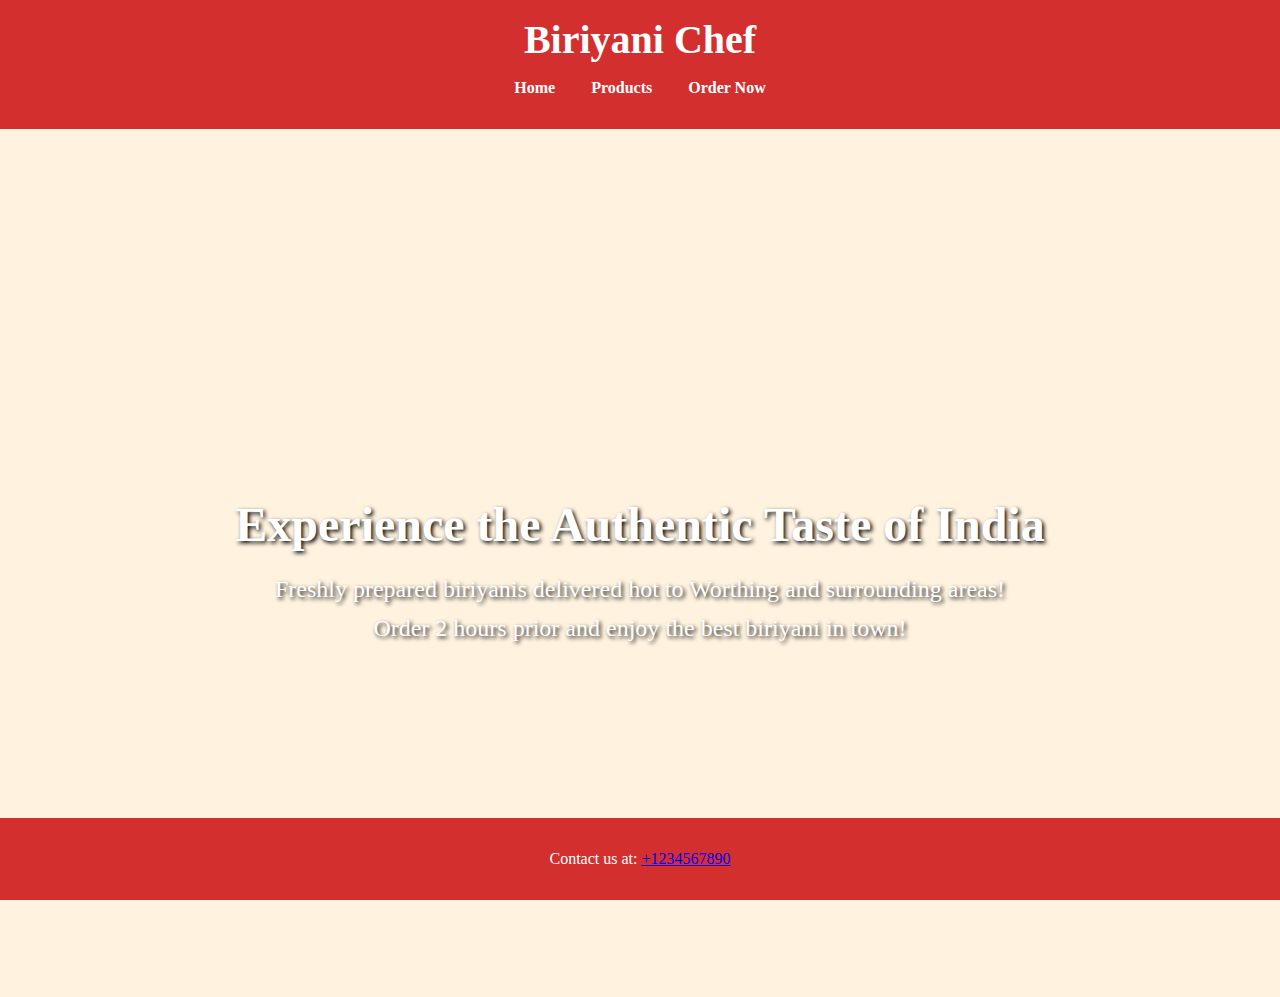
==== index.html @ 86ac7f46 "Initial commit" ====
<!DOCTYPE html>
<html lang="en">
<head>
    <meta charset="UTF-8">
    <meta name="viewport" content="width=device-width, initial-scale=1.0">
    <title>Biriyani Chef</title>
    <link rel="stylesheet" href="styles.css">
    <script src="scripts.js" defer></script>
</head>
<body>
    <header>
        <div class="container">
            <h1>Biriyani Chef</h1>
            <nav>
                <ul>
                    <li><a href="index.html">Home</a></li>
                    <li><a href="products.html">Products</a></li>
                    <li><a href="order.html">Order Now</a></li>
                </ul>
            </nav>
        </div>
    </header>
    <main>
        <section class="hero">
            <div class="container">
                <h2>Experience the Authentic Taste of India</h2>
                <p>Freshly prepared biriyanis delivered hot to Worthing and surrounding areas!</p>
                <p>Order 2 hours prior and enjoy the best biriyani in town!</p>
            </div>
        </section>
    </main>
    <footer>
        <div class="container">
            <p>Contact us at: <a href="tel:+1234567890">+1234567890</a></p>
        </div>
    </footer>
</body>
</html>
---- styles.css ----
body {
    font-family: 'Georgia', serif;
    margin: 0;
    padding: 0;
    background-color: #fff3e0;
    color: #333;
}

.container {
    width: 80%;
    margin: 0 auto;
}

header {
    background-color: #d32f2f;
    color: white;
    padding: 1em 0;
    text-align: center;
}

header h1 {
    margin: 0;
    font-family: 'Merriweather', serif;
    font-size: 2.5em;
}

nav ul {
    list-style-type: none;
    padding: 0;
    text-align: center;
}

nav ul li {
    display: inline;
    margin: 0 1em;
}

nav ul li a {
    color: white;
    text-decoration: none;
    font-weight: bold;
}

.hero {
    background: url('images/index-background.jpg') no-repeat center center/cover;
    color: white;
    padding: 4em 0;
    text-align: center;
    height: calc(100vh - 160px);
    display: flex;
    align-items: center;
    justify-content: center;
    flex-direction: column;
    text-shadow: 2px 2px 4px #000000; /* Add text shadow for better visibility */
}

.hero h2 {
    font-size: 3em;
    margin: 0.5em 0;
}

.hero p {
    font-size: 1.5em;
    margin: 0.5em 0;
}

.menu {
    background-color: #333; /* Dark background for better text visibility */
    color: white;
    padding: 2em 0;
    text-align: center;
    min-height: calc(100vh - 160px);
    display: flex;
    flex-direction: column;
    justify-content: center;
}

.menu ul {
    list-style-type: none;
    padding: 0;
}

.menu li {
    margin-bottom: 2em;
}

.menu img {
    width: 150px;
    height: 150px;
    object-fit: cover;
    margin-top: 1em;
    border-radius: 10px;
}

.cultural-info {
    margin-top: 2em;
    text-align: left;
}

.order {
    background: url('images/other-background.jpg') no-repeat center center/cover;
    background-size: cover;
    color: white;
    padding: 2em 0;
    text-align: center;
    min-height: calc(100vh - 160px);
    display: flex;
    flex-direction: column;
    justify-content: center;
    text-shadow: 2px 2px 4px #000000; /* Add text shadow for better visibility */
}

footer {
    background-color: #d32f2f;
    color: white;
    text-align: center;
    padding: 1em 0;
    position: fixed;
    width: 100%;
    bottom: 0;
}

/* Responsive Design */
@media (max-width: 768px) {
    .container {
        width: 90%;
    }

    nav ul li {
        display: block;
        margin: 0.5em 0;
    }

    .hero, .menu, .order {
        padding: 2em 0;
        min-height: calc(100vh - 120px);
    }

    .menu img, .order img {
        width: 100px;
        height: 100px;
    }

    footer {
        position: static;
        padding: 1em 0;
    }
}
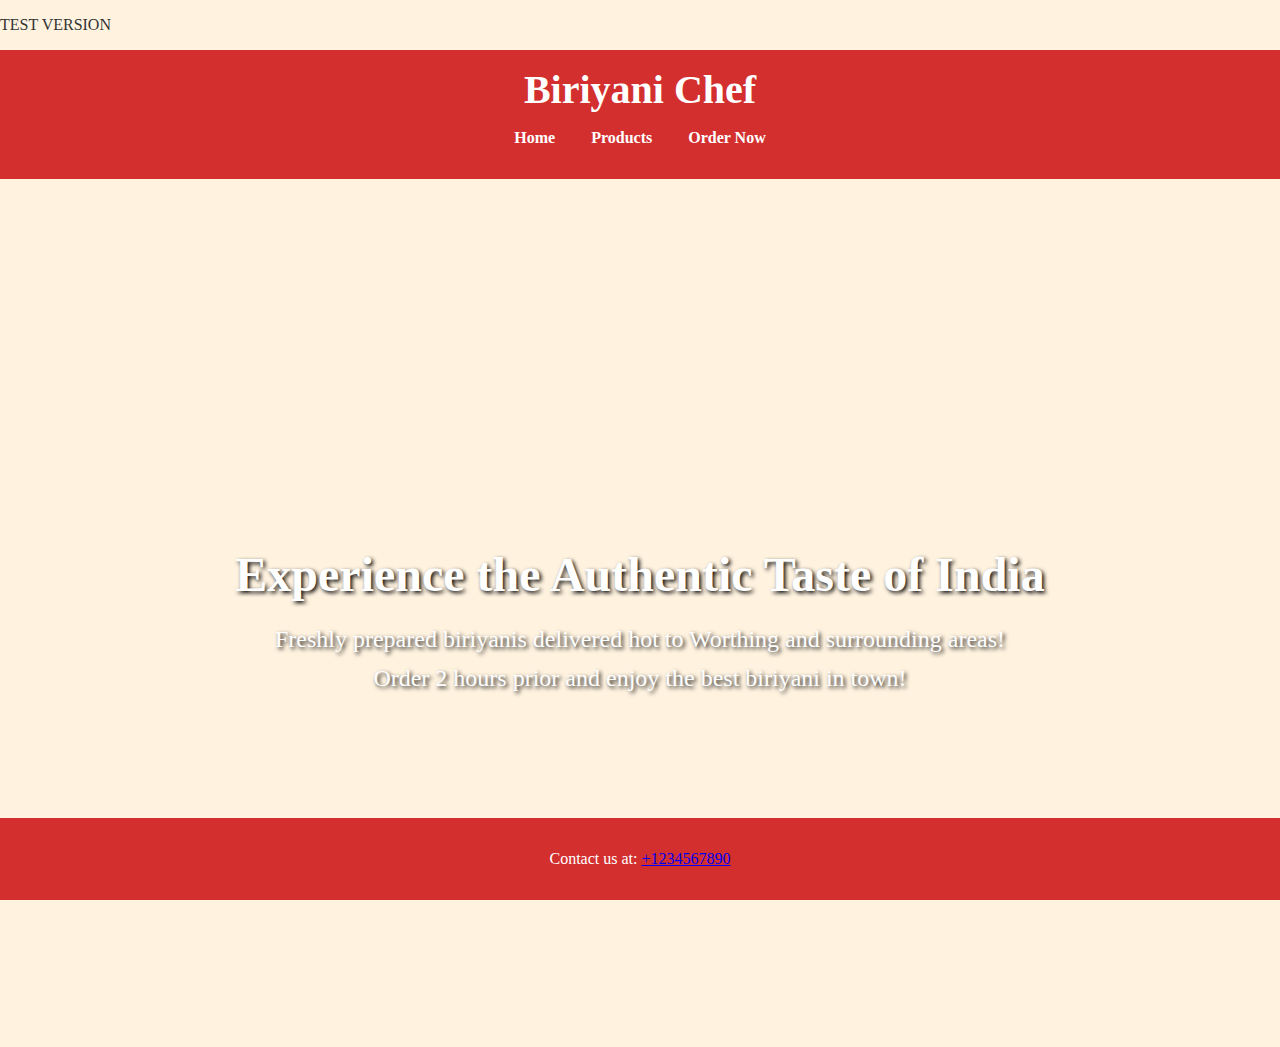
==== commit dfd55a7f: "Update index.html" ====
--- a/index.html
+++ b/index.html
@@ -8,6 +8,7 @@
     <script src="scripts.js" defer></script>
 </head>
 <body>
+     <p>TEST VERSION</p>
     <header>
         <div class="container">
             <h1>Biriyani Chef</h1>
@@ -35,4 +36,4 @@
         </div>
     </footer>
 </body>
-</html>+</html>
